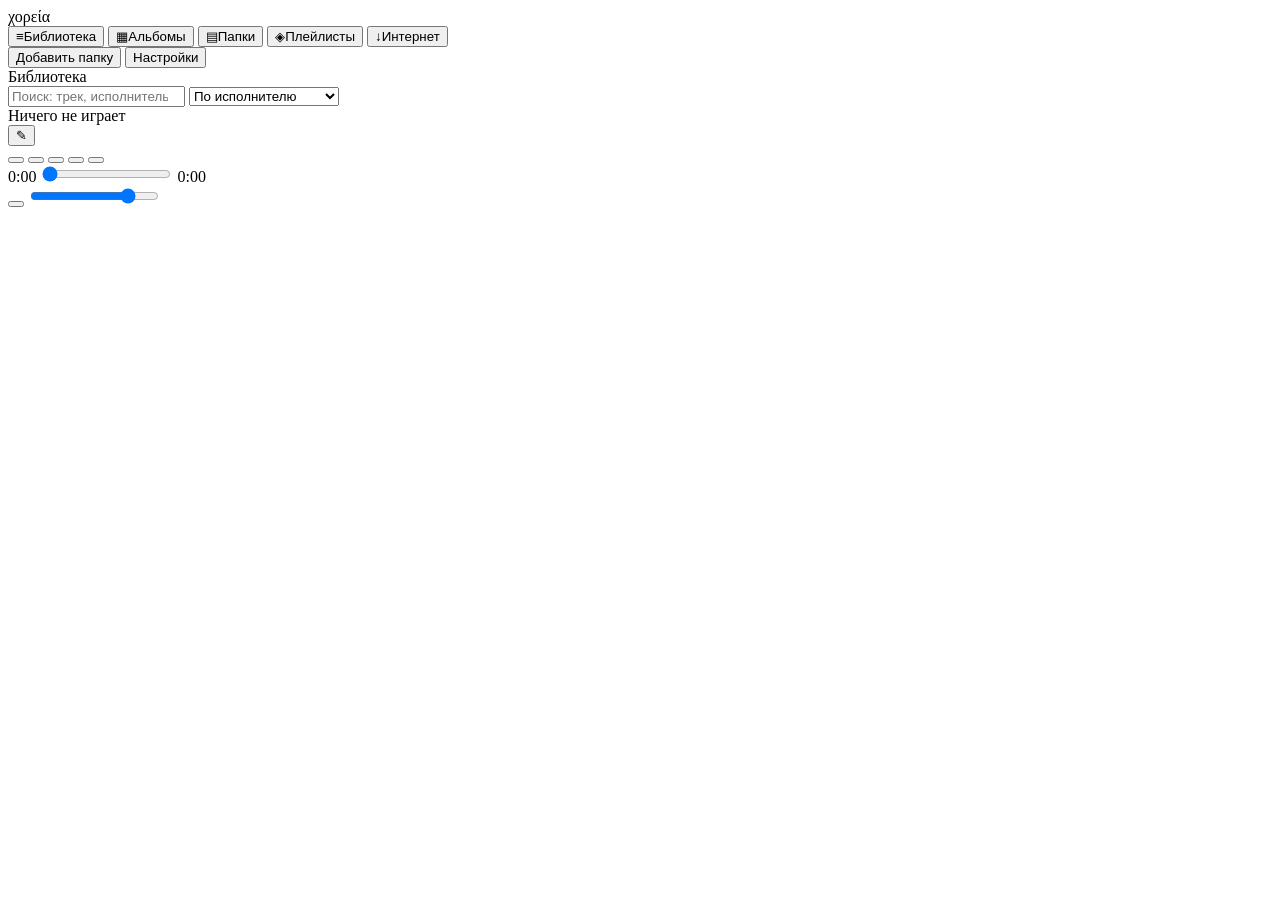
==== src/choreia/web/index.html @ 483f82ee "Add a settings window and persist preferences in the database" ====
<!DOCTYPE html>
<html lang="ru">
<head>
<meta charset="utf-8">
<meta name="viewport" content="width=device-width, initial-scale=1">
<title>χορεία</title>
<link rel="icon" href="/static/favicon.ico" type="image/x-icon">
<link rel="stylesheet" href="/static/css/app.css">
</head>
<body>
<div class="app">
  <aside class="sidebar">
    <div class="brand">
      <span class="brand-mark"></span>
      <span class="brand-name">χορεία</span>
    </div>
    <nav class="nav" id="nav">
      <button class="nav-item active" data-view="library">
        <span class="nav-icon">≡</span><span>Библиотека</span>
      </button>
      <button class="nav-item" data-view="albums">
        <span class="nav-icon">▦</span><span>Альбомы</span>
      </button>
      <button class="nav-item" data-view="folders">
        <span class="nav-icon">▤</span><span>Папки</span>
      </button>
      <button class="nav-item" data-view="playlists">
        <span class="nav-icon">◈</span><span>Плейлисты</span>
      </button>
      <button class="nav-item" data-view="online">
        <span class="nav-icon">↓</span><span>Интернет</span>
      </button>
    </nav>
    <div class="sidebar-foot">
      <button class="ghost" id="add-folder">Добавить папку</button>
      <button class="ghost" id="open-settings">Настройки</button>
      <div class="hint" id="scan-hint"></div>
    </div>
  </aside>

  <main class="main">
    <header class="topbar">
      <div class="crumbs" id="crumbs">Библиотека</div>
      <div class="topbar-right">
        <input id="search" class="search" type="search" placeholder="Поиск: трек, исполнитель, альбом" autocomplete="off">
        <select id="sort" class="sort" title="Сортировка">
          <option value="artist">По исполнителю</option>
          <option value="title">По названию</option>
          <option value="album">По альбому</option>
          <option value="year">По году</option>
          <option value="duration">По длительности</option>
          <option value="added">По дате добавления</option>
          <option value="played">По прослушиваниям</option>
        </select>
      </div>
    </header>

    <section class="view" id="view"></section>
  </main>
</div>

<div class="selection-bar" id="selection-bar" hidden>
  <span id="selection-count">Выбрано 0</span>
  <button class="ghost" id="selection-edit">Изменить</button>
  <button class="ghost" id="selection-play">Играть</button>
  <button class="ghost danger" id="selection-delete">Удалить</button>
  <button class="ghost" id="selection-clear">Снять</button>
</div>

<footer class="player" id="player">
  <div class="now" id="now">
    <div class="now-cover" id="now-cover"></div>
    <div class="now-text">
      <div class="now-title" id="now-title">Ничего не играет</div>
      <div class="now-artist" id="now-artist"></div>
    </div>
    <button class="icon-btn now-edit" id="edit-current" title="Метаданные">✎</button>
  </div>

  <div class="controls">
    <div class="buttons">
      <button class="icon-btn" id="shuffle" title="Перемешать"></button>
      <button class="icon-btn" id="prev" title="Предыдущий"></button>
      <button class="play-btn" id="play" title="Играть"></button>
      <button class="icon-btn" id="next" title="Следующий"></button>
      <button class="icon-btn" id="repeat" title="Повтор"></button>
    </div>
    <div class="seek-row">
      <span class="time" id="elapsed">0:00</span>
      <input class="seek" id="seek" type="range" min="0" max="1000" value="0" step="1">
      <span class="time" id="duration">0:00</span>
    </div>
  </div>

  <div class="volume-wrap">
    <button class="icon-btn" id="mute" title="Звук"></button>
    <input class="volume" id="volume" type="range" min="0" max="100" value="80" step="1">
  </div>
</footer>

<div class="nowplaying" id="nowplaying" hidden>
  <div class="np-backdrop" id="np-backdrop"></div>
  <div class="np-backdrop" id="np-backdrop-b"></div>
  <div class="np-exit-zone" id="np-exit-zone" title="Выйти из полноэкранного режима"></div>
  <div class="np-body" id="np-body">
    <div class="np-left">
      <div class="np-cover" id="np-cover"></div>
      <div class="np-info">
        <div class="np-title" id="np-title"></div>
        <div class="np-artist" id="np-artist"></div>
        <div class="np-album" id="np-album"></div>
      </div>
      <canvas class="np-spectrum" id="spectrum" width="520" height="90"></canvas>
      <div class="np-controls">
        <button class="icon-btn" id="np-shuffle" title="Перемешать"></button>
        <button class="icon-btn" id="np-prev" title="Предыдущий"></button>
        <button class="play-btn" id="np-play" title="Играть"></button>
        <button class="icon-btn" id="np-next" title="Следующий"></button>
        <button class="icon-btn" id="np-repeat" title="Повтор"></button>
        <button class="icon-btn on" id="np-lyrics-toggle" title="Показать или скрыть текст"></button>
        <button class="icon-btn" id="np-lyrics-edit" title="Текст песни"></button>
      </div>
      <div class="np-seek-row">
        <span class="time" id="np-elapsed">0:00</span>
        <input class="seek" id="np-seek" type="range" min="0" max="1000" value="0" step="1">
        <span class="time" id="np-duration">0:00</span>
        <button class="icon-btn" id="np-mute" title="Звук"></button>
        <input class="volume np-volume" id="np-volume" type="range" min="0" max="100" value="80" step="1">
      </div>
      <div class="np-actions">
        <button class="ghost" id="np-edit">Изменить метаданные</button>
      </div>
    </div>
    <div class="np-right">
      <div class="np-lyrics" id="np-lyrics"></div>
    </div>
  </div>
</div>

<div class="modal" id="edit-modal" hidden>
  <form class="modal-card" id="edit-form">
    <div class="modal-head">
      <div class="modal-title">Метаданные</div>
      <button type="button" class="icon-btn" id="edit-close" title="Закрыть">✕</button>
    </div>
    <div class="modal-file" id="edit-file"></div>
    <div class="modal-cover">
      <div class="modal-cover-preview" id="edit-cover-preview"></div>
      <div class="modal-cover-actions">
        <button type="button" class="ghost" id="edit-cover-pick">Выбрать обложку…</button>
        <button type="button" class="ghost" id="edit-cover-find">Найти в интернете</button>
        <button type="button" class="ghost" id="edit-cover-remove">Убрать обложку</button>
        <label class="check"><input type="checkbox" id="edit-cover-album"> Ко всему альбому</label>
        <div class="hint" id="edit-cover-hint">JPG или PNG, квадрат от 1000×1000</div>
      </div>
      <input type="file" id="edit-cover-file" accept="image/*" hidden>
    </div>
    <div class="cover-results" id="edit-cover-results" hidden></div>
    <div class="modal-grid" id="edit-fields"></div>
    <div class="hint" id="edit-multi-hint" hidden>Пустые поля означают разные значения — заполните только то, что нужно изменить.</div>
    <div class="modal-actions">
      <button type="button" class="ghost" id="edit-cancel">Отмена</button>
      <button type="submit" class="play-btn modal-save" id="edit-save">Сохранить</button>
    </div>
  </form>
</div>

<div class="modal" id="cover-modal" hidden>
  <div class="modal-card">
    <div class="modal-head">
      <div class="modal-title">Обложка альбома</div>
      <button type="button" class="icon-btn" id="cover-close" title="Закрыть">✕</button>
    </div>
    <div class="modal-file" id="cover-album"></div>
    <div class="modal-cover">
      <div class="modal-cover-preview" id="cover-preview"></div>
      <div class="modal-cover-actions">
        <button type="button" class="ghost" id="cover-pick">Выбрать обложку…</button>
        <button type="button" class="ghost" id="cover-find">Найти в интернете</button>
        <button type="button" class="ghost" id="cover-remove">Убрать обложку</button>
        <label class="check"><input type="checkbox" id="cover-all"> Ко всем трекам альбома</label>
        <div class="hint" id="cover-hint">Применится ко всем трекам альбома</div>
      </div>
      <input type="file" id="cover-file" accept="image/*" hidden>
    </div>
    <div class="cover-results" id="cover-results" hidden></div>
    <div class="modal-actions">
      <button type="button" class="ghost" id="cover-cancel">Отмена</button>
      <button type="button" class="play-btn modal-save" id="cover-save">Сохранить</button>
    </div>
  </div>
</div>

<div class="modal" id="lyrics-modal" hidden>
  <form class="modal-card" id="lyrics-form">
    <div class="modal-head">
      <div class="modal-title">Текст песни</div>
      <button type="button" class="icon-btn" id="lyrics-close" title="Закрыть">✕</button>
    </div>
    <div class="modal-file" id="lyrics-file"></div>
    <textarea class="lyrics-input" id="lyrics-text" placeholder="Вставьте текст. Для синхронизации с музыкой используйте LRC:&#10;[00:12.34] первая строка&#10;[00:16.00] вторая строка"></textarea>
    <div class="modal-actions">
      <button type="button" class="ghost" id="lyrics-find">Найти в интернете</button>
      <button type="button" class="ghost" id="lyrics-clear">Удалить текст</button>
      <button type="button" class="ghost" id="lyrics-cancel">Отмена</button>
      <button type="submit" class="play-btn modal-save">Сохранить</button>
    </div>
  </form>
</div>

<div class="modal" id="settings-modal" hidden>
  <div class="modal-card settings-card">
    <div class="modal-head">
      <div class="modal-title">Настройки</div>
      <button type="button" class="icon-btn" id="settings-close" title="Закрыть">✕</button>
    </div>

    <label class="setting-row">
      <span>
        <b>Автопоиск текстов</b>
        <small>Искать текст в LRCLIB, когда у трека его ещё нет</small>
      </span>
      <input class="settings-toggle" type="checkbox" id="setting-autolyrics">
    </label>

    <div class="setting-row column">
      <span>
        <b>Токен Genius</b>
        <small id="genius-hint">Проверяю…</small>
      </span>
      <div class="setting-inline">
        <input class="settings-input" id="setting-genius" type="password" autocomplete="off"
               placeholder="Вставьте токен">
        <button type="button" class="ghost" id="setting-genius-save">Сохранить</button>
      </div>
    </div>

    <div class="setting-row">
      <span>
        <b>Миниатюры обложек</b>
        <small id="cache-hint">—</small>
      </span>
      <button type="button" class="ghost" id="setting-cache-clear">Очистить</button>
    </div>

    <div class="setting-row">
      <span>
        <b>Папка данных</b>
        <small id="data-hint">library.db, кэш и токены</small>
      </span>
      <button type="button" class="ghost" id="setting-data-open">Открыть</button>
    </div>

    <div class="modal-actions">
      <span class="settings-version" id="setting-version"></span>
      <button type="button" class="play-btn modal-save" id="settings-done">Готово</button>
    </div>
  </div>
</div>

<div class="modal" id="ask-modal" hidden>
  <div class="modal-card ask-card">
    <div class="modal-title" id="ask-title"></div>
    <div class="modal-text" id="ask-text"></div>
    <input class="ask-input" id="ask-input" type="text" autocomplete="off">
    <div class="modal-actions">
      <button type="button" class="ghost" id="ask-cancel">Отмена</button>
      <button type="button" class="play-btn modal-save" id="ask-ok">ОК</button>
    </div>
  </div>
</div>

<div class="toast" id="toast" hidden></div>
<input type="file" id="upload-files" accept="audio/*,.mp3,.flac,.m4a,.ogg,.opus,.aac,.wav" multiple hidden>
<audio id="audio" preload="metadata"></audio>
<script src="/static/js/api.js"></script>
<script src="/static/js/app.js"></script>
</body>
</html>
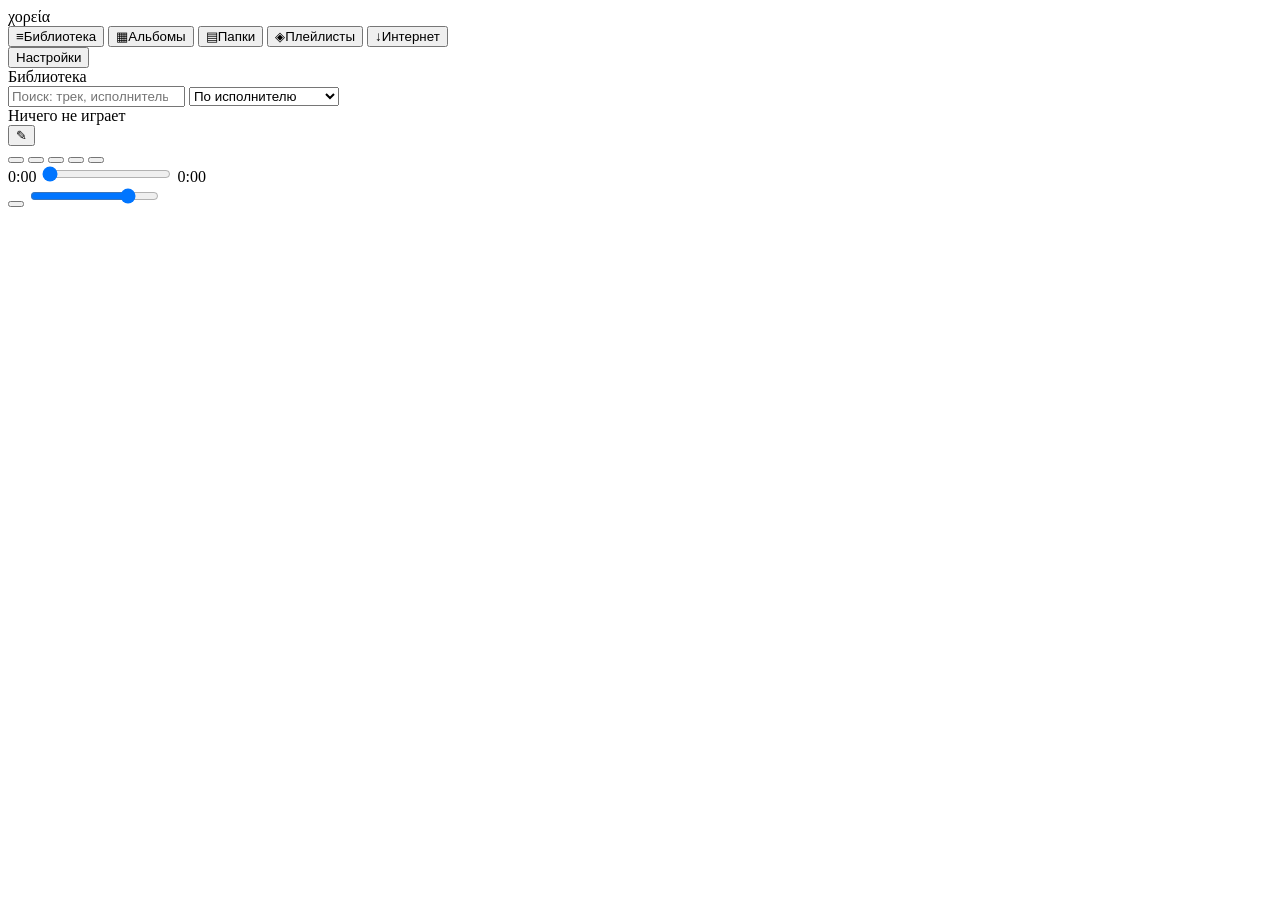
==== commit f0dc83db: "Fix now-playing column shift, add lyrics clearing, move folder adding to the folders view" ====
--- a/src/choreia/web/index.html
+++ b/src/choreia/web/index.html
@@ -32,7 +32,6 @@
       </button>
     </nav>
     <div class="sidebar-foot">
-      <button class="ghost" id="add-folder">Добавить папку</button>
       <button class="ghost" id="open-settings">Настройки</button>
       <div class="hint" id="scan-hint"></div>
     </div>
@@ -178,8 +177,7 @@
         <button type="button" class="ghost" id="cover-pick">Выбрать обложку…</button>
         <button type="button" class="ghost" id="cover-find">Найти в интернете</button>
         <button type="button" class="ghost" id="cover-remove">Убрать обложку</button>
-        <label class="check"><input type="checkbox" id="cover-all"> Ко всем трекам альбома</label>
-        <div class="hint" id="cover-hint">Применится ко всем трекам альбома</div>
+        <div class="hint" id="cover-hint">Обложка хранится в приложении, файлы не меняются</div>
       </div>
       <input type="file" id="cover-file" accept="image/*" hidden>
     </div>
@@ -198,7 +196,8 @@
       <button type="button" class="icon-btn" id="lyrics-close" title="Закрыть">✕</button>
     </div>
     <div class="modal-file" id="lyrics-file"></div>
-    <textarea class="lyrics-input" id="lyrics-text" placeholder="Вставьте текст. Для синхронизации с музыкой используйте LRC:&#10;[00:12.34] первая строка&#10;[00:16.00] вторая строка"></textarea>
+    <textarea class="lyrics-input" id="lyrics-text" placeholder="Вставьте текст — обычный или LRC с таймкодами:&#10;[00:12.34] первая строка&#10;[00:16.00] вторая строка"></textarea>
+    <div class="hint" id="lyrics-format">Можно вставить обычный текст или LRC — формат определится сам</div>
     <div class="modal-actions">
       <button type="button" class="ghost" id="lyrics-find">Найти в интернете</button>
       <button type="button" class="ghost" id="lyrics-clear">Удалить текст</button>
@@ -215,6 +214,39 @@
       <button type="button" class="icon-btn" id="settings-close" title="Закрыть">✕</button>
     </div>
 
+    <div class="setting-row column">
+      <span>
+        <b>Акцент</b>
+        <small>Кнопки, ползунки и активные элементы</small>
+      </span>
+      <div class="theme-choices" id="accent-choices">
+        <button type="button" class="theme-choice" data-accent="green">
+          <span class="swatch" data-swatch="green"></span>Зелёный
+        </button>
+        <button type="button" class="theme-choice" data-accent="burgundy">
+          <span class="swatch" data-swatch="burgundy"></span>Бургунди
+        </button>
+      </div>
+    </div>
+
+    <div class="setting-row column">
+      <span>
+        <b>Основа</b>
+        <small>Фон, панели и цвет текста</small>
+      </span>
+      <div class="theme-choices" id="base-choices">
+        <button type="button" class="theme-choice" data-base="blue">
+          <span class="swatch" data-swatch="blue"></span>Синеватая
+        </button>
+        <button type="button" class="theme-choice" data-base="black">
+          <span class="swatch" data-swatch="black"></span>Чёрная
+        </button>
+        <button type="button" class="theme-choice" data-base="white">
+          <span class="swatch" data-swatch="white"></span>Белая
+        </button>
+      </div>
+    </div>
+
     <label class="setting-row">
       <span>
         <b>Автопоиск текстов</b>
@@ -233,6 +265,14 @@
                placeholder="Вставьте токен">
         <button type="button" class="ghost" id="setting-genius-save">Сохранить</button>
       </div>
+    </div>
+
+    <div class="setting-row">
+      <span>
+        <b>Тексты песен</b>
+        <small id="lyrics-cache-hint">Хранятся в библиотеке</small>
+      </span>
+      <button type="button" class="ghost" id="setting-lyrics-clear">Удалить все</button>
     </div>
 
     <div class="setting-row">
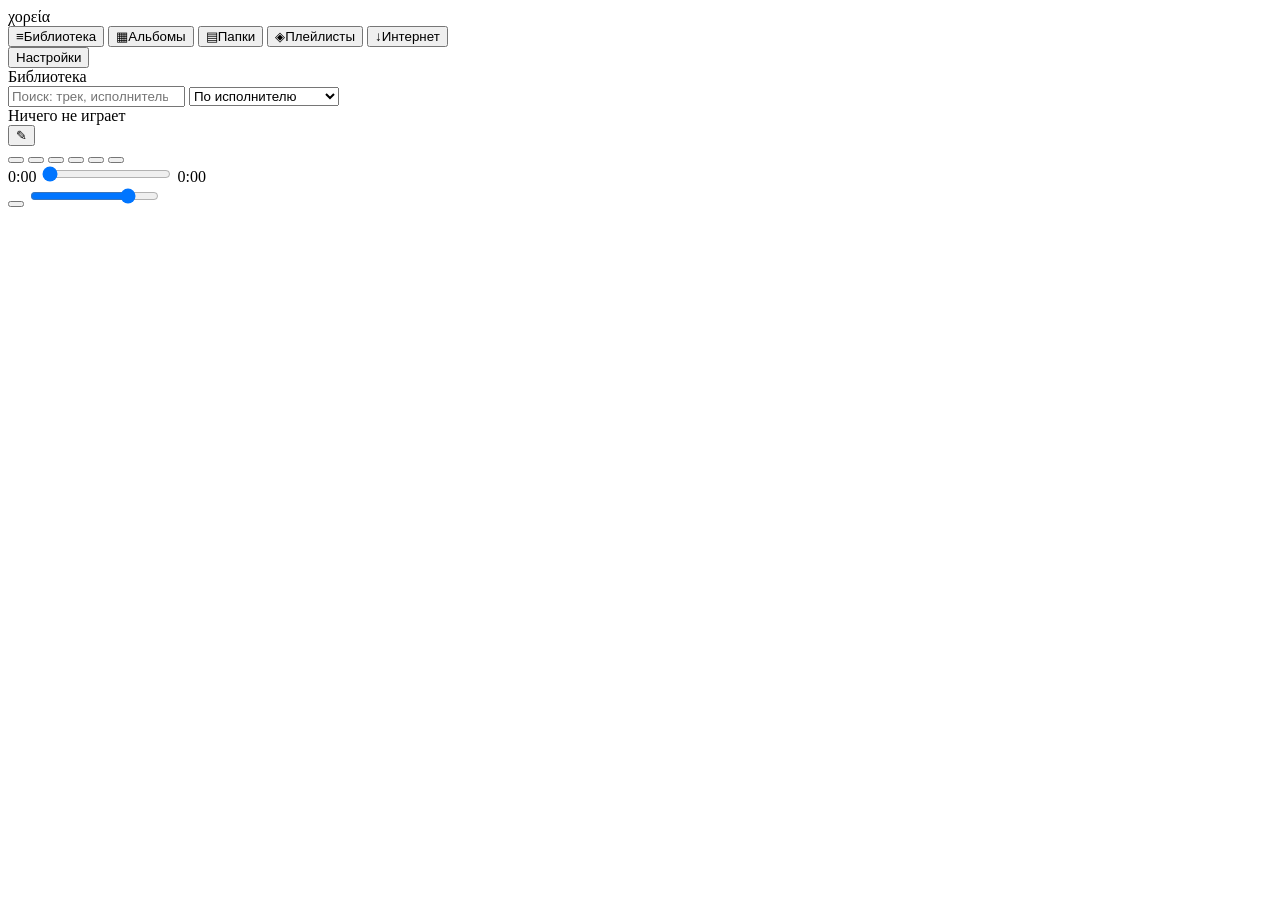
==== commit 0e751923: "Add a playback queue panel with reordering and play-next" ====
--- a/src/choreia/web/index.html
+++ b/src/choreia/web/index.html
@@ -83,6 +83,7 @@
       <button class="play-btn" id="play" title="Играть"></button>
       <button class="icon-btn" id="next" title="Следующий"></button>
       <button class="icon-btn" id="repeat" title="Повтор"></button>
+      <button class="icon-btn" id="queue-toggle" title="Очередь"></button>
     </div>
     <div class="seek-row">
       <span class="time" id="elapsed">0:00</span>
@@ -118,6 +119,7 @@
         <button class="icon-btn" id="np-repeat" title="Повтор"></button>
         <button class="icon-btn on" id="np-lyrics-toggle" title="Показать или скрыть текст"></button>
         <button class="icon-btn" id="np-lyrics-edit" title="Текст песни"></button>
+        <button class="icon-btn" id="np-queue" title="Очередь"></button>
       </div>
       <div class="np-seek-row">
         <span class="time" id="np-elapsed">0:00</span>
@@ -134,6 +136,15 @@
       <div class="np-lyrics" id="np-lyrics"></div>
     </div>
   </div>
+</div>
+
+<div class="queue-panel" id="queue-panel" hidden>
+  <div class="queue-head">
+    <div class="modal-title">Очередь</div>
+    <span class="hint" id="queue-count"></span>
+    <button class="icon-btn" id="queue-close" title="Закрыть">✕</button>
+  </div>
+  <div class="queue-list" id="queue-list"></div>
 </div>
 
 <div class="modal" id="edit-modal" hidden>
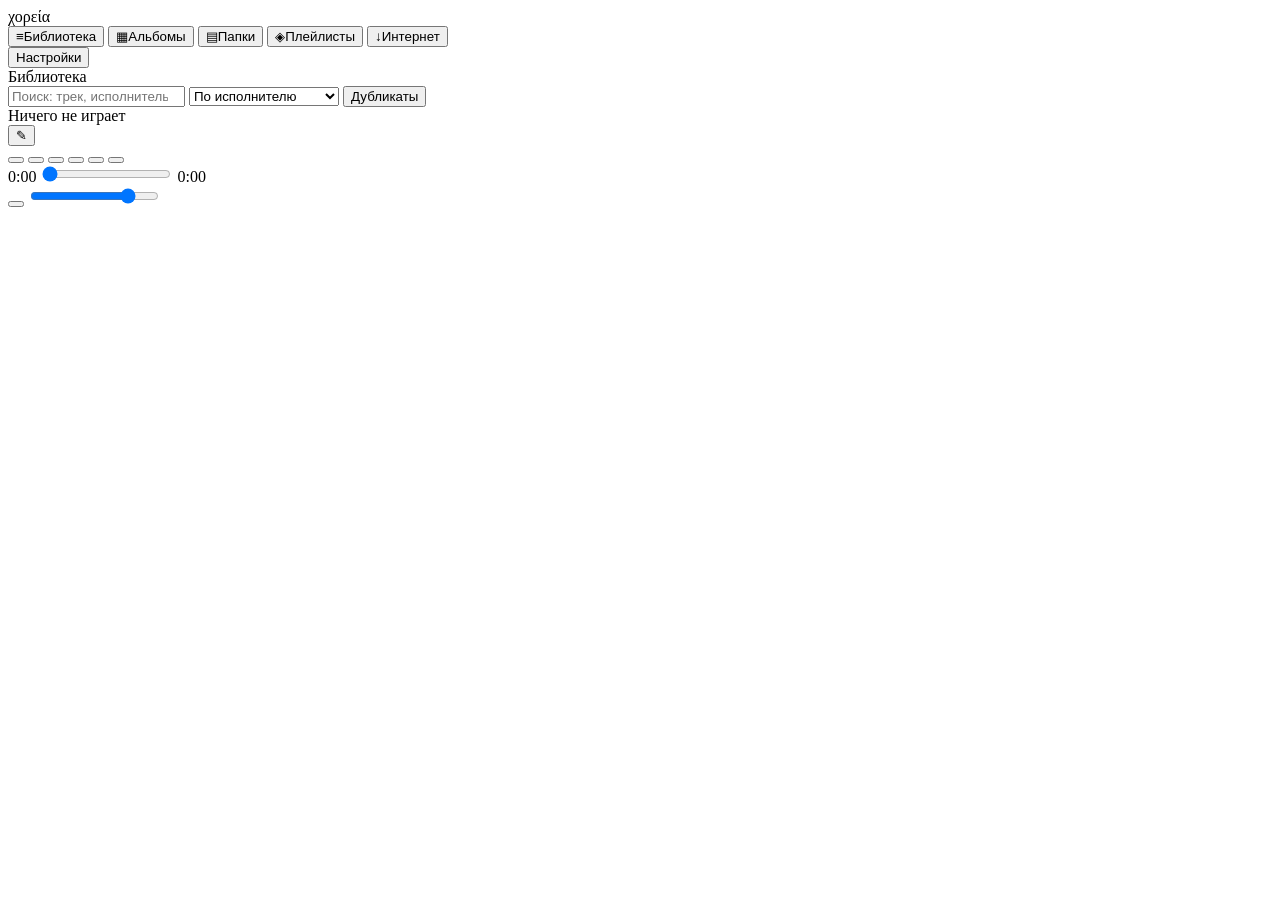
==== commit 5a9f29db: "Cleanup tools, duplicate finder and local server hardening" ====
--- a/src/choreia/web/index.html
+++ b/src/choreia/web/index.html
@@ -3,6 +3,7 @@
 <head>
 <meta charset="utf-8">
 <meta name="viewport" content="width=device-width, initial-scale=1">
+<meta name="referrer" content="no-referrer">
 <title>χορεία</title>
 <link rel="icon" href="/static/favicon.ico" type="image/x-icon">
 <link rel="stylesheet" href="/static/css/app.css">
@@ -51,6 +52,7 @@
           <option value="added">По дате добавления</option>
           <option value="played">По прослушиваниям</option>
         </select>
+        <button class="ghost" id="duplicates" title="Найти дубликаты">Дубликаты</button>
       </div>
     </header>
 
@@ -288,6 +290,14 @@
 
     <div class="setting-row">
       <span>
+        <b>Резервные копии (.bak)</b>
+        <small id="backup-hint">Считаю…</small>
+      </span>
+      <button type="button" class="ghost" id="setting-backup-clear" disabled>Удалить</button>
+    </div>
+
+    <div class="setting-row">
+      <span>
         <b>Миниатюры обложек</b>
         <small id="cache-hint">—</small>
       </span>
